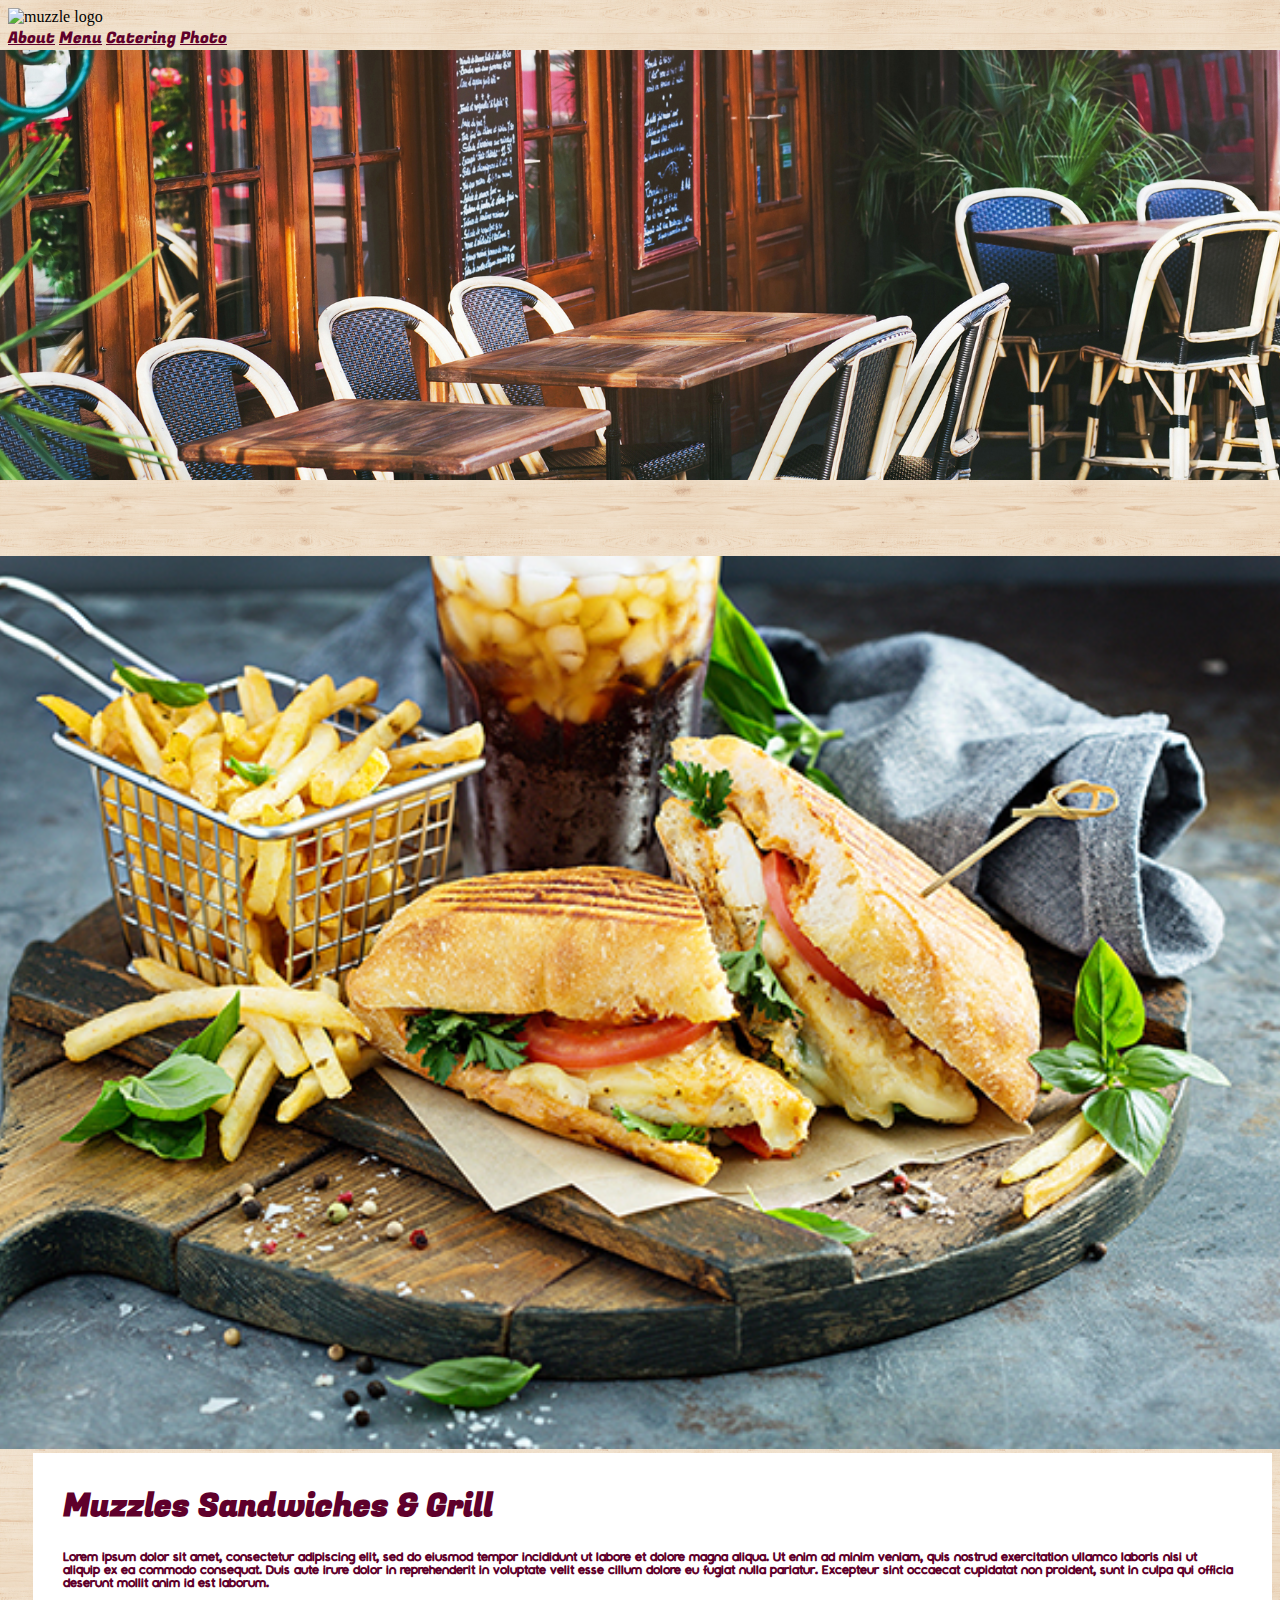
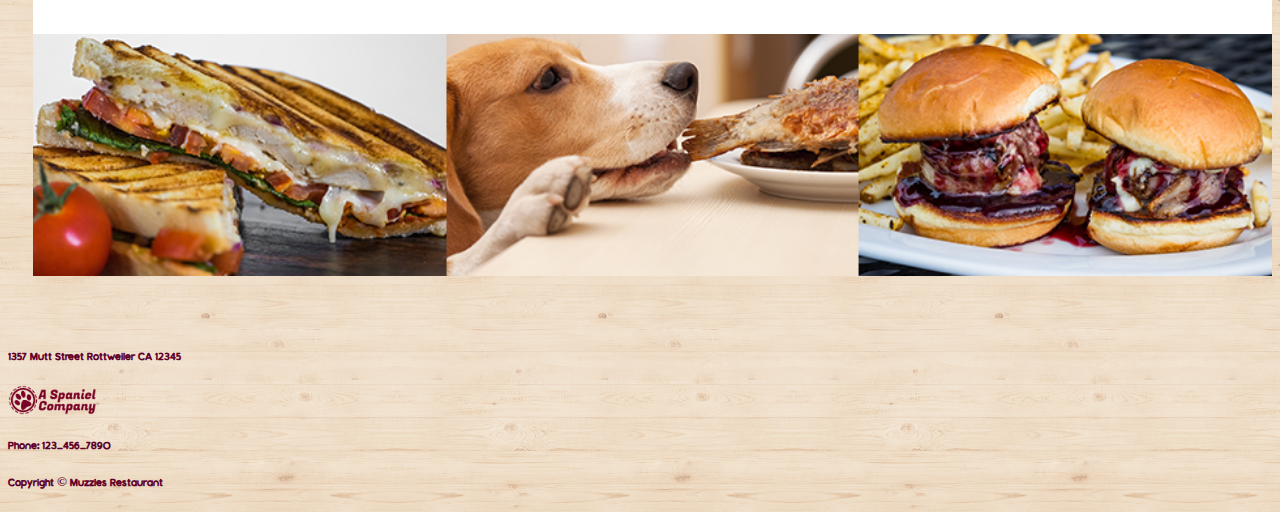
==== Pages/page1.html @ 5ce484b6 "Page 1 Laptop ready" ====
<!DOCTYPE html>
<html lang="en">

<head>
  <meta charset="utf-8">
  <meta name="viewport" content="width=device-width, initial-scale=1">
  <title>Griffin Page 1</title>
  <link href="https://cdn.jsdelivr.net/npm/bootstrap@5.2.3/dist/css/bootstrap.min.css" rel="stylesheet"
    integrity="sha384-rbsA2VBKQhggwzxH7pPCaAqO46MgnOM80zW1RWuH61DGLwZJEdK2Kadq2F9CUG65" crossorigin="anonymous">
  <link rel="stylesheet" href="../CSS/style.css">
</head>

  <body class="Background">
    <div class="div">
      <div class="container">
        <nav class="navbar navbar-expand-lg">
          <div class="container-fluid">
            <div class="navbar-brand col-6" href="#"><img src="../assets/MuzzlesLogo.png" alt="muzzle logo">
            </div>
            <!-- <div class="navbar-toggler" type="button" data-bs-toggle="collapse" data-bs-target="#navbarNav"
              aria-controls="navbarNav" aria-expanded="false" aria-label="Toggle navigation">
              <span class="navbar-toggler-icon"></span>
            </div> -->
            <div class="col-4">
              <div class="d-flex justify-content-between NavbarText" id="navbar-Nav">
                <a class="nav-link active Fugaz" aria-current="page" href="#">About</a>
                <a class="nav-link active Fugaz" aria-current="page" href="#">Menu</a>
                <a class="nav-link active Fugaz" aria-current="page" href="#">Catering</a>
                <a class="nav-link active Fugaz" aria-current="page" href="#">Photo</a>
              </div>
            </div>
          </div>
        </nav>
      </div>
    </div>
    
    <div class="container-fluid d-flex justify-content-start">
      <div class="col">

        <img src="../Assets/homeHero.jpg" class="" alt="..." width="102%" style="margin-left: -16px; ">
      </div>
      </div>
      <br><br><br><br>
      <div class="container-fluid">
        <div class="row">
          <div class="col-1"></div>
          <div class="col-4">
            <img src="../Assets/homeSingle.jpg" class="Fullwidth" height="100%" width="106%" alt="..." style="margin-left: -2%;">
          </div>
          <div class="col-6 AlignEnd" >
            <div class = "Page1InfoBox" style="margin-left: 2%;">
              
              <h1 class="Page1Header Fugaz">Muzzles Sandwiches & Grill</h1>
              <b class="Page1Text MontaukR">Lorem ipsum dolor sit amet, consectetur adipiscing elit, sed do eiusmod tempor incididunt ut labore et dolore magna aliqua. Ut enim ad minim veniam, quis nostrud exercitation ullamco laboris nisi ut aliquip ex ea commodo consequat. Duis aute irure dolor in reprehenderit in voluptate velit esse cillum dolore eu fugiat nulla pariatur. Excepteur sint occaecat cupidatat non proident, sunt in culpa qui officia deserunt mollit anim id est laborum.</b>
              <img src="../Assets/HomeImage.jpg" class="Page1HeroImages AlignEnd" alt="..." height="70%"width="100%">
            </div>
          </div>

        </div>
        </div>
        <br><br><br>
          <div class="row">
            <div class="col-1"></div>
            <div class="col-lg-5 d-flex justify-content-lg-start justify-content-center">
              <h5 class="MontaukR">1357 Mutt Street Rottweiler CA 12345</h5>
            </div>
            <div class="col-lg-5 d-flex justify-content-lg-end justify-content-center">
              <img src="../Assets/CompanyLogo.png" height="30px" alt="" />
            </div>
            <div class="col-1"></div>
          </div>
      
          <div class="row">
            <div class="col-1"></div>
            <div class="col-lg-5 d-flex justify-content-lg-start justify-content-center">
              <h5 class="MontaukR">Phone: 123-456-7890</h5>
            </div>
            <div class="col-lg-5 d-flex justify-content-lg-end justify-content-center">
              <h5 class="MontaukR">Copyright &copy Muzzles Restaurant</h5>
            </div>
            <div class="col-1"></div>
          </div>
    <script src="https://cdn.jsdelivr.net/npm/bootstrap@5.2.3/dist/js/bootstrap.bundle.min.js" integrity="sha384-kenU1KFdBIe4zVF0s0G1M5b4hcpxyD9F7jL+jjXkk+Q2h455rYXK/7HAuoJl+0I4" crossorigin="anonymous"></script>
    <script src="./app.js"></script>
</body>
</html>
---- CSS/style.css ----
@import url(https://fonts.googleapis.com/css?family=FugazOne);

.Background{
    background-image: url("../Assets/bgtexture.jpg");
    background-size: 31%;
}

.PhotoBorder{
    background-color: white;
    padding: 8px 8px;
}

.FullWidth{
    /* background-size:100vw; */
    justify-content: center;
    margin-left: 100px;
}

.Even{
    justify-content: space-evenly;
}

.AlignEnd{
    align-self: flex-end;
}

.Page1InfoBox {
    background-color: #ffffff;
    display: flex;
  flex-flow: column;
  height: 100%;
  
    /* position: absolute;
    left: 725px;
    width: 730px;
    height: 443px; */
}

.Page1HeroImages{

    left: 0px;
    margin-top: 44px;
    align-self:baseline;
    display: flex;
    flex-flow: column;
}

.Page1Header{
    margin-top: 30px;
    margin-left: 30px;
}

.Page1Text{
    margin-left: 30px;
    padding-right: 35px;
}

.Fugaz{

    font-family: 'Fugaz';
    color: #5F002B;
    
}

@font-face {
    font-family: Fugaz;
    src: url(../Fonts/FugazOne-Regular.ttf);
}
.box {
    padding: 0 5px 0 5px;
}

.MontaukR{
    font-family: Montauk;
    color:#5F002B
}

@font-face {
    font-family: Montauk;
    src: url(../Fonts/Montauk-Regular.otf);
}
/* This is for the Second Page: About Us Section */

.AboutMainColor{

    background-color: #FFFF;
    text-align: left;
    font-size: 17px;
    
    
    
}
.AboutMainHeader{
    font-size: 50px;
}

.AboutMainPhoto{
    height: 674.5px;
    width: 674.5px;

}

.padding1{

    padding-left: 140px;
    padding-right: 140px;
    
}

.padding2{
    padding-top: 30px;
    padding-left: 15.5px;
    padding-right: 64px;
    padding-bottom: 144px;
    

}

/* This for the Second Page: THE TEAM Section*/

.centerText1{
    text-align: center;

}

.OurTeamColor{

    background-color: #FFFF;
}

.centerCard{

    align-items: center;
}
.OurTeamPhoto{
   padding-left: 16px;
   padding-right: 16px;

}

.padding3{

    padding-left: 124px;
    padding-right: 124px;
    
}
.column {
    float: left;
    width: 33.33%;
    
  }
  .bgImg{
    background-image: url(../Assets/bgtexture.jpg);
    background-repeat: repeat;
    background-size: 31%;
  }
 
  .MontaukFont{
        font-family: Montauk-Regular;
        color: #5F002B;
        font-size: 14.5px;
    
}
@font-face {
    font-family: Montauk-Regular;
    src: url(../Fonts/Montauk-Regular.otf);
}

.padding4{

padding-top: 16px;
padding-left: 6px;
padding-right: 6px;
border-radius: 0%;

}

.ContainerBox{

    height: 675px;
    width: 950px;



}
.PaddingBottom{

    padding-bottom: 62px;
}

.PaddingRL{

padding-left: 140px;
padding-right: 140px;


}

.AlignTest{
    text-align: left;
    
}

  
  






/* chris css below */
body {
    background-position: left top;
    background-image: url("../Assets/bgtexture.jpg");
    background-repeat: repeat;
    max-width: 1920px;
}
footer
{
height: 300px;
width: 100%;
}
.footer-left
{
text-align: left;
float: left;

}
.footer-right
{
text-align: right;
float: right;
}
.montaukFont
{
    font-family: Montauk;
    font-size: 20px;
    color:#5F002B;
}
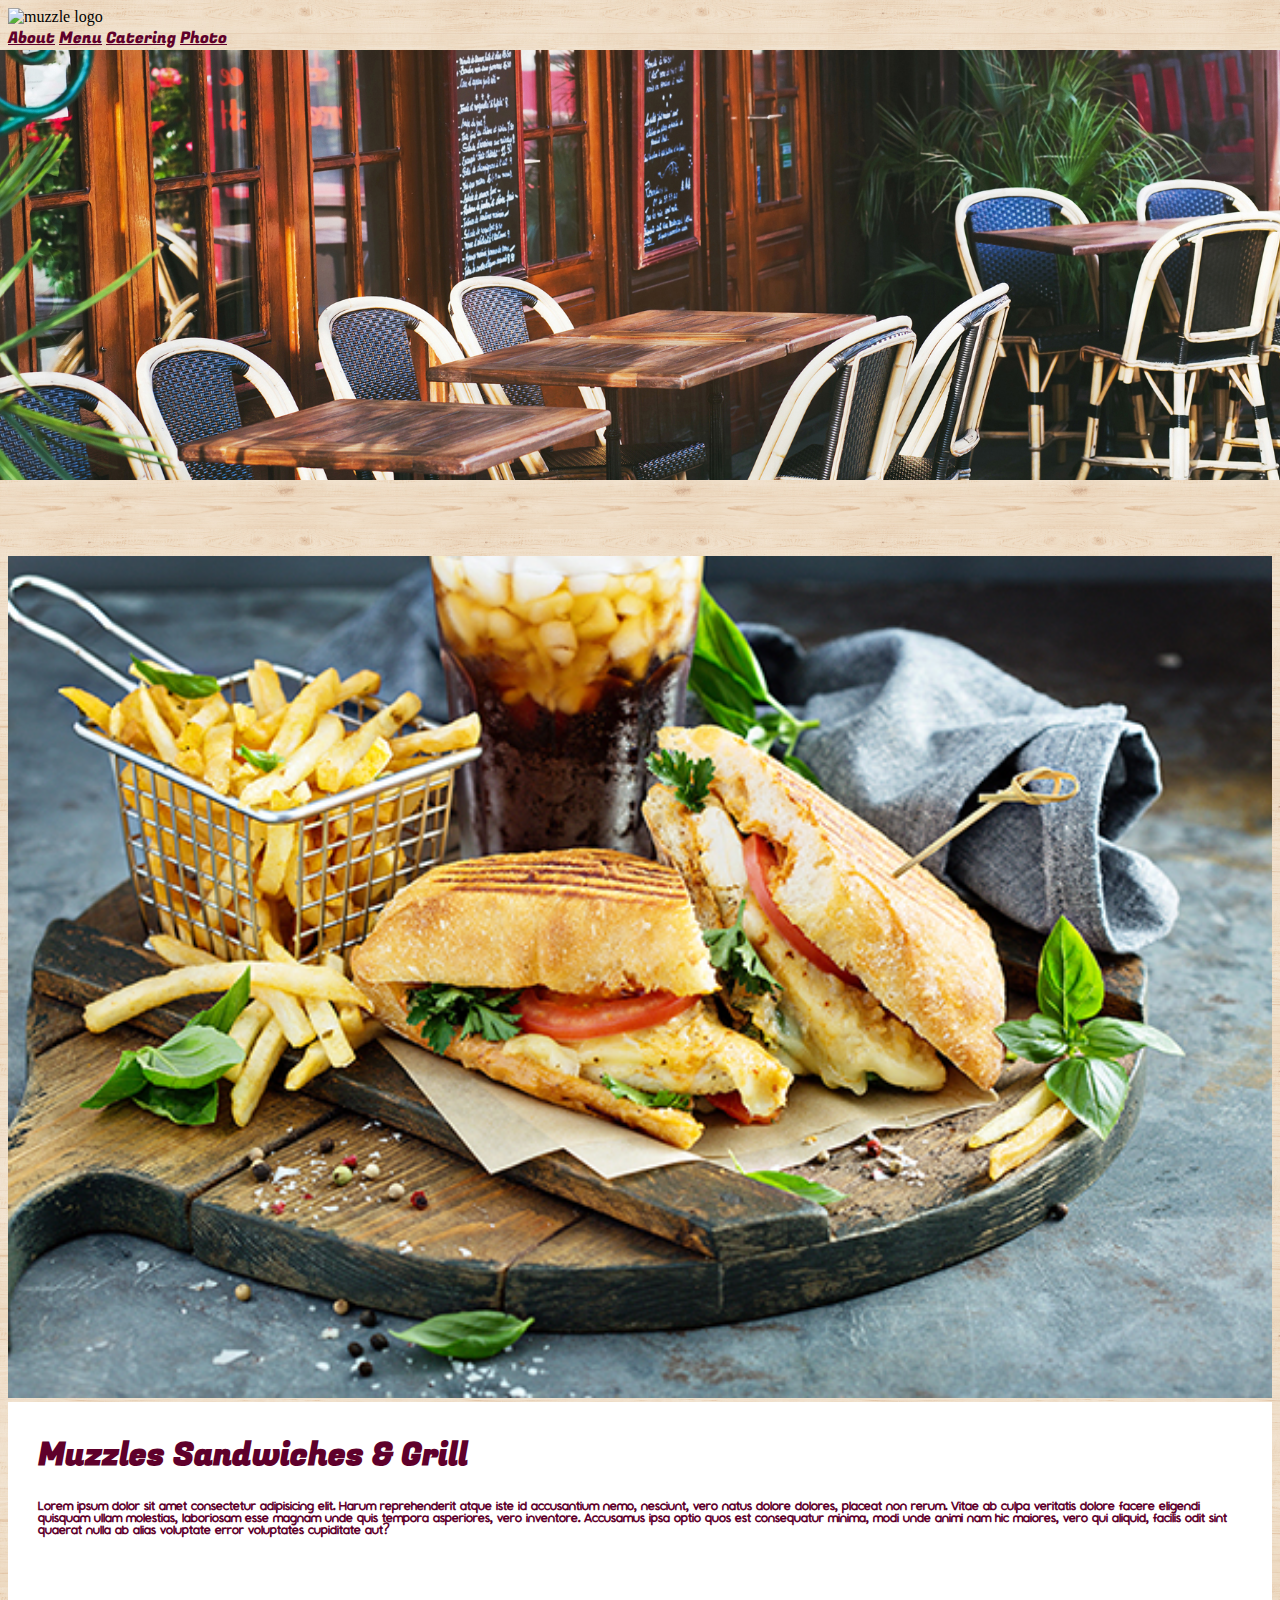
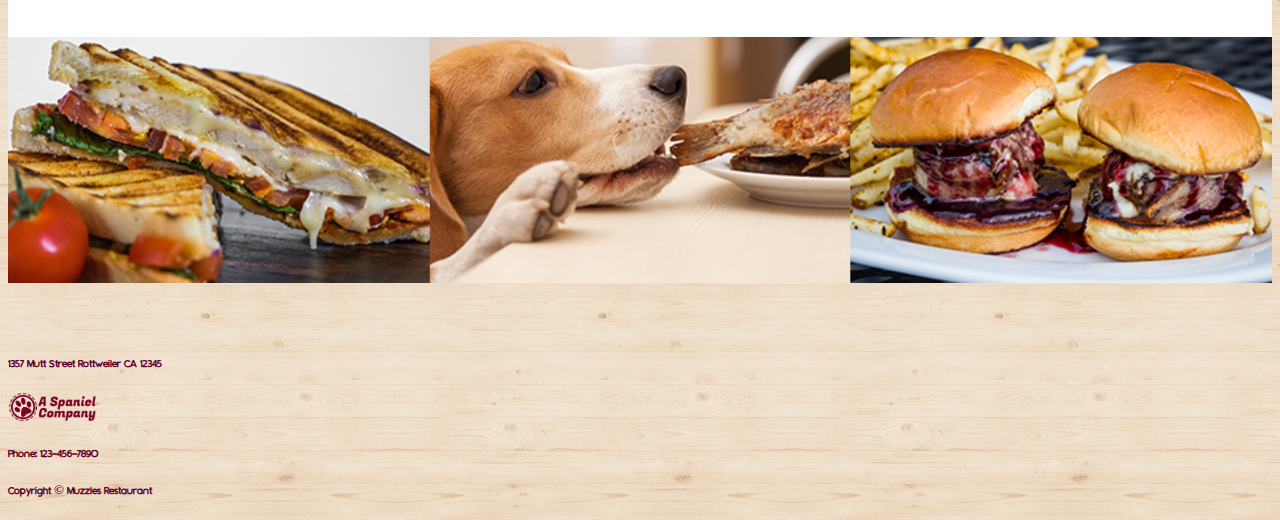
==== commit 12c813fd: "Merge branch 'ChrisStuff' of https://github.com/HarrisonTBusby/BusbyHPuppyRestaurant into HarrisonTe" ====
--- a/Pages/page1.html
+++ b/Pages/page1.html
@@ -45,14 +45,14 @@
         <div class="row">
           <div class="col-1"></div>
           <div class="col-4">
-            <img src="../Assets/homeSingle.jpg" class="Fullwidth" height="100%" width="106%" alt="..." style="margin-left: -2%;">
+            <img src="../Assets/homeSingle.jpg" class="Fullwidth" height="100%" width="100%" alt="...">
           </div>
-          <div class="col-6 AlignEnd" >
-            <div class = "Page1InfoBox" style="margin-left: 2%;">
+          <div class="col-6" >
+            <div class = "Page1InfoBox">
               
               <h1 class="Page1Header Fugaz">Muzzles Sandwiches & Grill</h1>
-              <b class="Page1Text MontaukR">Lorem ipsum dolor sit amet, consectetur adipiscing elit, sed do eiusmod tempor incididunt ut labore et dolore magna aliqua. Ut enim ad minim veniam, quis nostrud exercitation ullamco laboris nisi ut aliquip ex ea commodo consequat. Duis aute irure dolor in reprehenderit in voluptate velit esse cillum dolore eu fugiat nulla pariatur. Excepteur sint occaecat cupidatat non proident, sunt in culpa qui officia deserunt mollit anim id est laborum.</b>
-              <img src="../Assets/HomeImage.jpg" class="Page1HeroImages AlignEnd" alt="..." height="70%"width="100%">
+              <b class="Page1Text MontaukR">Lorem ipsum dolor sit amet consectetur adipisicing elit. Harum reprehenderit atque iste id accusantium nemo, nesciunt, vero natus dolore dolores, placeat non rerum. Vitae ab culpa veritatis dolore facere eligendi quisquam ullam molestias, laboriosam esse magnam unde quis tempora asperiores, vero inventore. Accusamus ipsa optio quos est consequatur minima, modi unde animi nam hic maiores, vero qui aliquid, facilis odit sint quaerat nulla ab alias voluptate error voluptates cupiditate aut?</b>
+              <img src="../Assets/HomeImage.jpg" class="Page1HeroImages" alt="..." width="100%">
             </div>
           </div>
 
--- a/CSS/style.css
+++ b/CSS/style.css
@@ -3,11 +3,6 @@
 .Background{
     background-image: url("../Assets/bgtexture.jpg");
     background-size: 31%;
-}
-
-.PhotoBorder{
-    background-color: white;
-    padding: 8px 8px;
 }
 
 .FullWidth{
@@ -20,16 +15,11 @@
     justify-content: space-evenly;
 }
 
-.AlignEnd{
-    align-self: flex-end;
-}
-
 .Page1InfoBox {
     background-color: #ffffff;
     display: flex;
   flex-flow: column;
-  height: 100%;
-  
+  height: 80%;
     /* position: absolute;
     left: 725px;
     width: 730px;
@@ -39,7 +29,7 @@
 .Page1HeroImages{
 
     left: 0px;
-    margin-top: 44px;
+    margin-top: 100px;
     align-self:baseline;
     display: flex;
     flex-flow: column;
@@ -77,7 +67,7 @@
 
 @font-face {
     font-family: Montauk;
-    src: url(../Fonts/Montauk-Regular.otf);
+    src: url(../Fonts/Montauk-Light.otf);
 }
 /* This is for the Second Page: About Us Section */
 
@@ -161,6 +151,11 @@
         font-size: 14.5px;
     
 }
+.MontaukFont2{
+    font-family: Montauk-Regular;
+    color: #5F002B;
+    font-size: 25px;
+}
 @font-face {
     font-family: Montauk-Regular;
     src: url(../Fonts/Montauk-Regular.otf);
@@ -185,7 +180,10 @@
 }
 .PaddingBottom{
 
-    padding-bottom: 62px;
+    padding-bottom: 40px;
+}
+.PaddingBottom2{
+    padding-bottom: 92px;
 }
 
 .PaddingRL{
@@ -200,7 +198,107 @@
     text-align: left;
     
 }
-
+.MenuText{
+
+    font-family: Montauk-Regular;
+    color: #5F002B;
+    font-size: 16px;
+    margin-right: 2.5rem;
+    margin-left: 2.5rem;
+    margin-top: 2.5rem;
+}
+.MenuHeader{
+
+    font-family: Fugaz;
+    color: #5F002B;
+    font-size: 30px;
+    margin-right: 2.5rem;
+    margin-left: 2.5rem;
+    margin-top: 2.5rem;
+}
+.card-image{
+    height: 250px; 
+    width:812px ; 
+ }
+ .OurMenuPadding{
+    padding-left: 140px;
+    padding-right: 140px;
+ }
+
+  .PaddingRL2{
+
+    padding-left: 120px;
+    padding-right: 120px;
+  }
+  .textAlignRight{
+
+    text-align: right;
+  }
+  .textAlignLeft{
+    text-align: left;
+  }
+  .OurTeamColor2{
+    /* width: auto; */
+    background-color: #FFFF;
+    
+  }
+
+  .menu-item-title-style{
+    font-family: Montauk-Regular;
+    font-size: 2.188rem;
+    color: #5F002B;
+    display: flex;
+    justify-content:space-between;
+    margin-right: 2.5rem;
+    margin-left: 2.5rem;
+    margin-top: 2.5rem;
+
+  }
+  .PictureScaling{
+
+    width: 100%;
+    display: flex;
+    
+  }
+  .menu-item-title-style2{
+    font-family: Montauk-Regular;
+    font-size: 1rem;
+    color: #5F002B;
+    display: flex;
+    justify-content:space-between;
+    margin-right: 2.5rem;
+    margin-left: 2.5rem;
+    margin-top: 2.5rem;
+  }
+  .BigPadding{
+    padding-top: 20px;
+  }
+  
+  .paddingMenu1{
+    padding-left: 10px;
+  }
+  .paddingMenu2{
+    padding-right: 10px;
+  }
+
+  .HTC{
+    background-color: #FFFF;
+    display: flex;
+    justify-content: center;
+    padding: 10px;
+  }
+  .asd{
+    width: auto;
+  }
+  .Stretch{
+    display: flex;
+    align-items: stretch;
+    justify-content: center;
+  }
+  .Corners{
+    border-radius: 0%;
+  }
+  
   
   
 
@@ -237,4 +335,21 @@
     font-family: Montauk;
     font-size: 20px;
     color:#5F002B;
-}+}
+
+/* page 5 chris */
+
+.PhotoBorder{
+    background-color: white;
+    padding: 8px 8px;
+}
+
+.montaukFont{
+    font-family: "Montauk-Regular";
+    font-size: 10px;
+    color: #5F002B;
+}
+.fugazFont {
+    font-family: "FugazO";
+    color: #5F002B !important;
+}
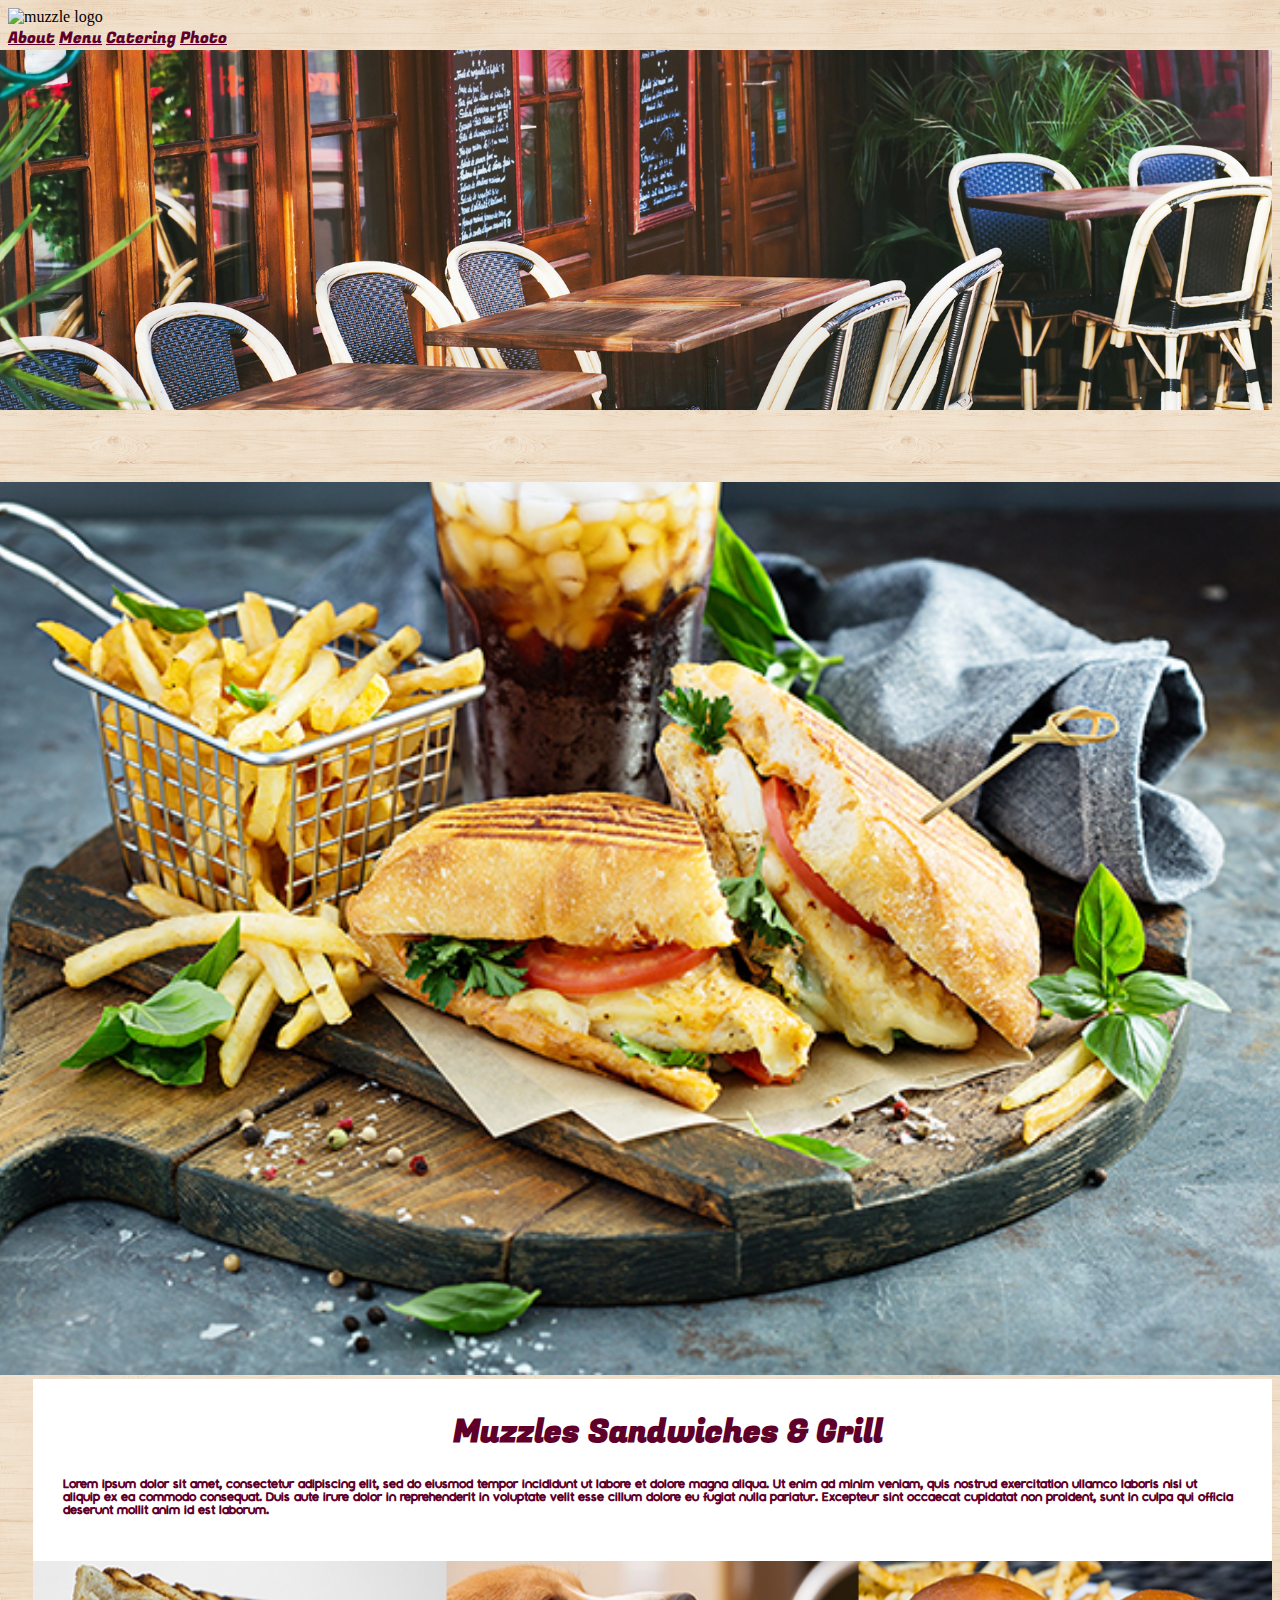
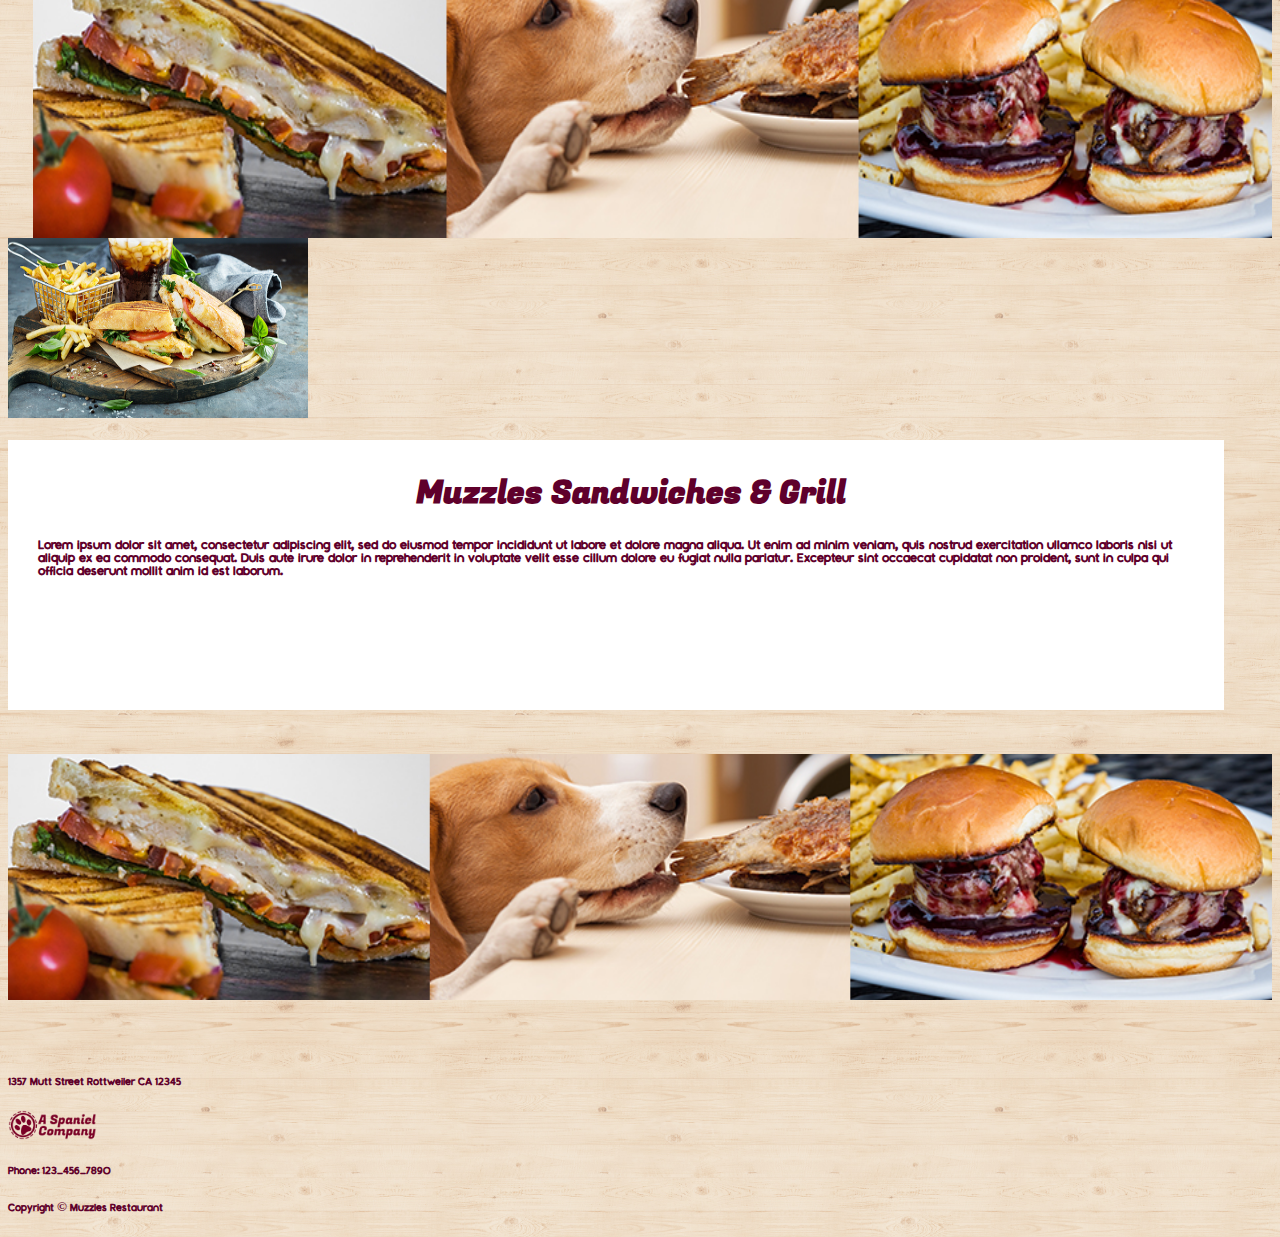
==== commit e60e378e: "Responsiveness" ====
--- a/Pages/page1.html
+++ b/Pages/page1.html
@@ -35,28 +35,45 @@
     </div>
     
     <div class="container-fluid d-flex justify-content-start">
-      <div class="col">
+      <div class="col-12 Page1HeroImage">
 
-        <img src="../Assets/homeHero.jpg" class="" alt="..." width="102%" style="margin-left: -16px; ">
+        <!-- <img src="../Assets/homeHero.jpg" class="img-fluid" alt="..." width="100vw" height="100vh" style="margin-left: -16px; "> -->
       </div>
       </div>
-      <br><br><br><br>
-      <div class="container-fluid">
-        <div class="row">
-          <div class="col-1"></div>
-          <div class="col-4">
-            <img src="../Assets/homeSingle.jpg" class="Fullwidth" height="100%" width="100%" alt="...">
-          </div>
-          <div class="col-6" >
-            <div class = "Page1InfoBox">
-              
-              <h1 class="Page1Header Fugaz">Muzzles Sandwiches & Grill</h1>
-              <b class="Page1Text MontaukR">Lorem ipsum dolor sit amet consectetur adipisicing elit. Harum reprehenderit atque iste id accusantium nemo, nesciunt, vero natus dolore dolores, placeat non rerum. Vitae ab culpa veritatis dolore facere eligendi quisquam ullam molestias, laboriosam esse magnam unde quis tempora asperiores, vero inventore. Accusamus ipsa optio quos est consequatur minima, modi unde animi nam hic maiores, vero qui aliquid, facilis odit sint quaerat nulla ab alias voluptate error voluptates cupiditate aut?</b>
-              <img src="../Assets/HomeImage.jpg" class="Page1HeroImages" alt="..." width="100%">
+      <br>
+      <div class="d-none d-lg-block">
+        <br><br><br>
+        <div class="container-fluid">
+          <div class="row">
+            <div class="col-1"></div>
+            <div class="col-4">
+              <img src="../Assets/homeSingle.jpg" class="Fullwidth" height="100%" width="106%" alt="..." style="margin-left: -2%;">
+            </div>
+            <div class="col-6 AlignEnd" >
+              <div class = "Page1InfoBox" style="margin-left: 2%;">
+                
+                <h1 class="Page1Header Fugaz">Muzzles Sandwiches & Grill</h1>
+                <b class="Page1Text MontaukR">Lorem ipsum dolor sit amet, consectetur adipiscing elit, sed do eiusmod tempor incididunt ut labore et dolore magna aliqua. Ut enim ad minim veniam, quis nostrud exercitation ullamco laboris nisi ut aliquip ex ea commodo consequat. Duis aute irure dolor in reprehenderit in voluptate velit esse cillum dolore eu fugiat nulla pariatur. Excepteur sint occaecat cupidatat non proident, sunt in culpa qui officia deserunt mollit anim id est laborum.</b>
+                <img src="../Assets/HomeImage.jpg" class="Page1HeroImages AlignEnd" alt="..." height="70%"width="100%">
+              </div>
             </div>
           </div>
+            
+        </div>
+        </div>
+        <div class="d-lg-none">
+          <div class="container d-flex justify-content-center">
 
-        </div>
+            <img src="../Assets/homeSingle.jpg" class="" height="180vh" width="300vw" alt="..." style="">
+          </div>
+          <div class="container">
+            <br>
+            <div class = "Page1InfoBoxSmall overflow-auto d-flex justify-content-start">
+              <h1 class="Page1Header Fugaz">Muzzles Sandwiches & Grill</h1>
+              <b class="Page1Text MontaukR">Lorem ipsum dolor sit amet, consectetur adipiscing elit, sed do eiusmod tempor incididunt ut labore et dolore magna aliqua. Ut enim ad minim veniam, quis nostrud exercitation ullamco laboris nisi ut aliquip ex ea commodo consequat. Duis aute irure dolor in reprehenderit in voluptate velit esse cillum dolore eu fugiat nulla pariatur. Excepteur sint occaecat cupidatat non proident, sunt in culpa qui officia deserunt mollit anim id est laborum.</b>
+            </div>
+          </div>
+            <img src="../Assets/HomeImage.jpg" class="Page1HeroImages AlignEnd" alt="..." height="70%"width="100%">
         </div>
         <br><br><br>
           <div class="row">
--- a/CSS/style.css
+++ b/CSS/style.css
@@ -5,6 +5,73 @@
     background-size: 31%;
 }
 
+.Page4Hero{
+    background-image: url("/Assets/cateringHero.jpg") ;
+    background-size: cover;
+    background-position: center;
+    justify-content: center;
+    height: 60vh;
+    width: 86vw;
+}
+
+@media screen and (max-width: 1200px) {
+.Page4Hero{
+    background-image: url("/Assets/cateringHero.jpg") ;
+    background-size: cover;
+    background-position: center;
+    justify-content: center;
+    height: 40vh;
+    width: 105vw;
+}
+}
+
+.Page4Maine{
+    background-image: url("/Assets/cateringMaine.jpg") ;
+    background-size: cover;
+    background-position: center;
+    margin-left: 5.5vw;
+    height: 51vh;
+    width: 35vw;
+}
+
+h6{
+    font-size:medium;
+}
+.Page4InfoBox{
+    background-color: white;
+    justify-content: center;
+    align-items: center;
+    margin-left: 36vw;
+    height: 51vh;
+    width: 50vw;
+}
+
+.Page4TripleImage{
+    margin-left: -1vw;
+    margin-right: -.5vw;
+    height: 40vh;
+    width: 28vw;
+}
+
+.Page4TripleImageSmall{
+    height: 40vh;
+    width: 80vw;
+}
+
+.MarginText{
+    margin-left: 2vw;
+    margin-right: 2vw;
+}
+.WhiteBackground{
+    width: 86vw;
+    background-color: white;
+}
+
+.PhotoBorder{
+    background-color: white;
+    padding: 8px 8px;
+}
+
 .FullWidth{
     /* background-size:100vw; */
     justify-content: center;
@@ -13,28 +80,72 @@
 
 .Even{
     justify-content: space-evenly;
+}
+
+.FlexCenter{
+    display: flex;
+    align-items: center;
+    justify-content: center;
+}
+
+HeroHeight{
+    height: 5.5r;
+}
+.AlignCenter{
+    align-items: flex-start;
+}
+
+
+.Page1HeroImage{
+        background-image: url("/Assets/homeHero.jpg") ;
+        background-size: cover;
+        background-position: center;
+        justify-content: center;
+        height: 40vh;
+        width: 100vw;
+        margin-left: -16px;
 }
 
 .Page1InfoBox {
     background-color: #ffffff;
     display: flex;
-  flex-flow: column;
-  height: 80%;
+    flex-flow: column;
+    background-color: white;
+    justify-content: center;
+    align-items: center;
+    margin-left: 36vw;
+    height: 51vh;
+
     /* position: absolute;
     left: 725px;
     width: 730px;
     height: 443px; */
 }
 
+.Page1InfoBoxSmall {
+    background-color: #ffffff;
+    display: flex;
+    flex-flow: column;
+    background-color: white;
+    justify-content: start;
+    align-items: center;
+    height: 30vh;
+    width: 95vw;
+}
+
 .Page1HeroImages{
 
     left: 0px;
-    margin-top: 100px;
+    margin-top: 44px;
     align-self:baseline;
     display: flex;
     flex-flow: column;
 }
 
+.PaddingLeft{
+    padding-left: 5.5vw;
+}
+
 .Page1Header{
     margin-top: 30px;
     margin-left: 30px;
@@ -67,7 +178,7 @@
 
 @font-face {
     font-family: Montauk;
-    src: url(../Fonts/Montauk-Light.otf);
+    src: url(../Fonts/Montauk-Regular.otf);
 }
 /* This is for the Second Page: About Us Section */
 
@@ -151,11 +262,6 @@
         font-size: 14.5px;
     
 }
-.MontaukFont2{
-    font-family: Montauk-Regular;
-    color: #5F002B;
-    font-size: 25px;
-}
 @font-face {
     font-family: Montauk-Regular;
     src: url(../Fonts/Montauk-Regular.otf);
@@ -180,10 +286,7 @@
 }
 .PaddingBottom{
 
-    padding-bottom: 40px;
-}
-.PaddingBottom2{
-    padding-bottom: 92px;
+    padding-bottom: 62px;
 }
 
 .PaddingRL{
@@ -198,107 +301,7 @@
     text-align: left;
     
 }
-.MenuText{
-
-    font-family: Montauk-Regular;
-    color: #5F002B;
-    font-size: 16px;
-    margin-right: 2.5rem;
-    margin-left: 2.5rem;
-    margin-top: 2.5rem;
-}
-.MenuHeader{
-
-    font-family: Fugaz;
-    color: #5F002B;
-    font-size: 30px;
-    margin-right: 2.5rem;
-    margin-left: 2.5rem;
-    margin-top: 2.5rem;
-}
-.card-image{
-    height: 250px; 
-    width:812px ; 
- }
- .OurMenuPadding{
-    padding-left: 140px;
-    padding-right: 140px;
- }
-
-  .PaddingRL2{
-
-    padding-left: 120px;
-    padding-right: 120px;
-  }
-  .textAlignRight{
-
-    text-align: right;
-  }
-  .textAlignLeft{
-    text-align: left;
-  }
-  .OurTeamColor2{
-    /* width: auto; */
-    background-color: #FFFF;
-    
-  }
-
-  .menu-item-title-style{
-    font-family: Montauk-Regular;
-    font-size: 2.188rem;
-    color: #5F002B;
-    display: flex;
-    justify-content:space-between;
-    margin-right: 2.5rem;
-    margin-left: 2.5rem;
-    margin-top: 2.5rem;
-
-  }
-  .PictureScaling{
-
-    width: 100%;
-    display: flex;
-    
-  }
-  .menu-item-title-style2{
-    font-family: Montauk-Regular;
-    font-size: 1rem;
-    color: #5F002B;
-    display: flex;
-    justify-content:space-between;
-    margin-right: 2.5rem;
-    margin-left: 2.5rem;
-    margin-top: 2.5rem;
-  }
-  .BigPadding{
-    padding-top: 20px;
-  }
-  
-  .paddingMenu1{
-    padding-left: 10px;
-  }
-  .paddingMenu2{
-    padding-right: 10px;
-  }
-
-  .HTC{
-    background-color: #FFFF;
-    display: flex;
-    justify-content: center;
-    padding: 10px;
-  }
-  .asd{
-    width: auto;
-  }
-  .Stretch{
-    display: flex;
-    align-items: stretch;
-    justify-content: center;
-  }
-  .Corners{
-    border-radius: 0%;
-  }
-  
+
   
   
 
@@ -335,21 +338,4 @@
     font-family: Montauk;
     font-size: 20px;
     color:#5F002B;
-}
-
-/* page 5 chris */
-
-.PhotoBorder{
-    background-color: white;
-    padding: 8px 8px;
-}
-
-.montaukFont{
-    font-family: "Montauk-Regular";
-    font-size: 10px;
-    color: #5F002B;
-}
-.fugazFont {
-    font-family: "FugazO";
-    color: #5F002B !important;
-}
+}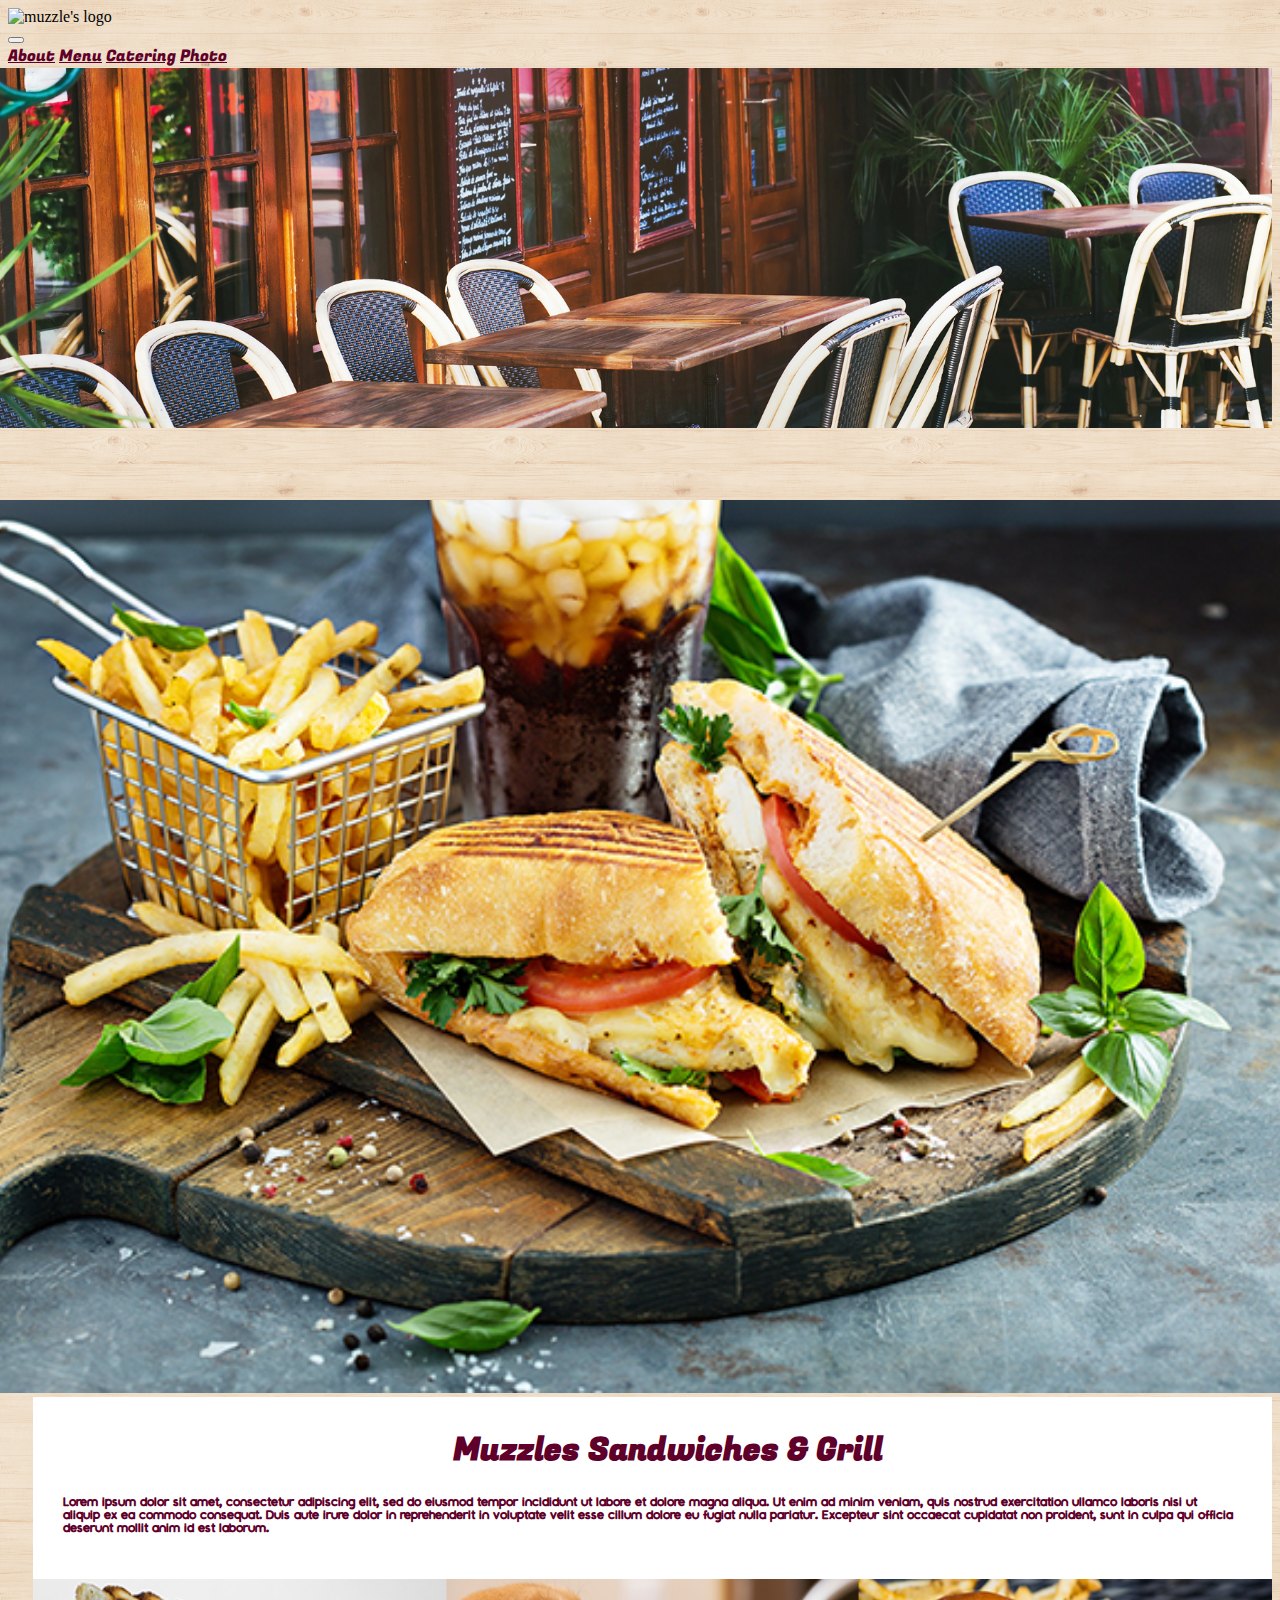
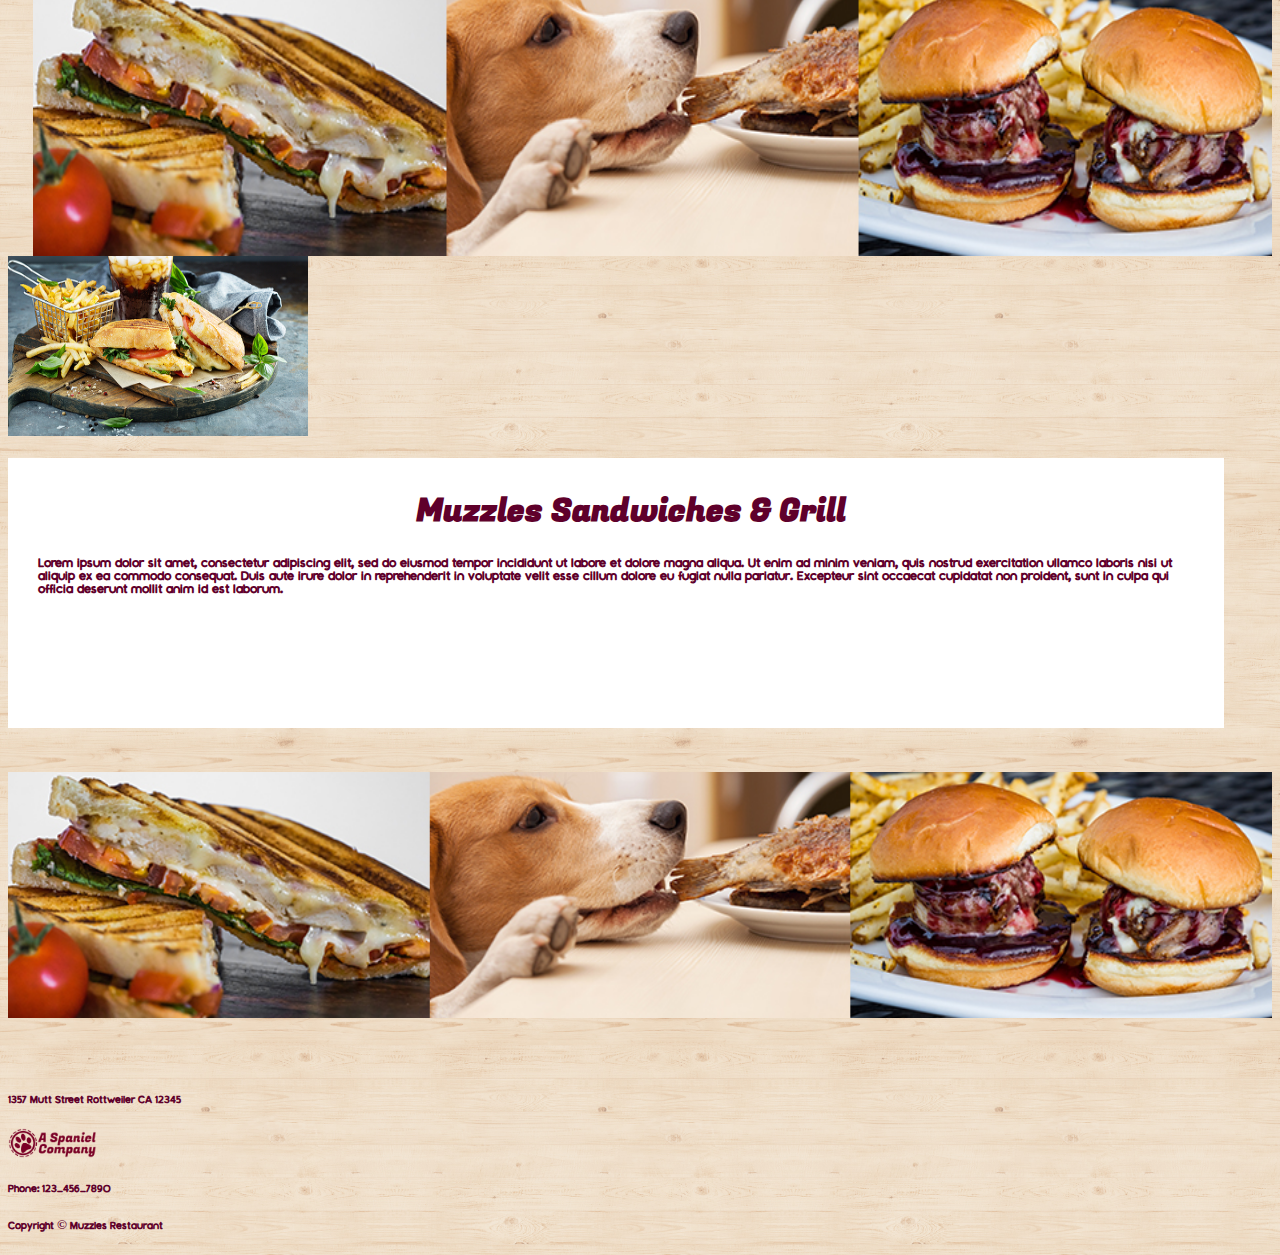
==== commit 4aafad7c: "Navbar testing" ====
--- a/Pages/page1.html
+++ b/Pages/page1.html
@@ -4,100 +4,115 @@
 <head>
   <meta charset="utf-8">
   <meta name="viewport" content="width=device-width, initial-scale=1">
-  <title>Griffin Page 1</title>
+  <title>Muzzles Main Page</title>
   <link href="https://cdn.jsdelivr.net/npm/bootstrap@5.2.3/dist/css/bootstrap.min.css" rel="stylesheet"
     integrity="sha384-rbsA2VBKQhggwzxH7pPCaAqO46MgnOM80zW1RWuH61DGLwZJEdK2Kadq2F9CUG65" crossorigin="anonymous">
   <link rel="stylesheet" href="../CSS/style.css">
 </head>
 
-  <body class="Background">
-    <div class="div">
-      <div class="container">
-        <nav class="navbar navbar-expand-lg">
-          <div class="container-fluid">
-            <div class="navbar-brand col-6" href="#"><img src="../assets/MuzzlesLogo.png" alt="muzzle logo">
-            </div>
-            <!-- <div class="navbar-toggler" type="button" data-bs-toggle="collapse" data-bs-target="#navbarNav"
-              aria-controls="navbarNav" aria-expanded="false" aria-label="Toggle navigation">
-              <span class="navbar-toggler-icon"></span>
-            </div> -->
-            <div class="col-4">
-              <div class="d-flex justify-content-between NavbarText" id="navbar-Nav">
-                <a class="nav-link active Fugaz" aria-current="page" href="#">About</a>
-                <a class="nav-link active Fugaz" aria-current="page" href="#">Menu</a>
-                <a class="nav-link active Fugaz" aria-current="page" href="#">Catering</a>
-                <a class="nav-link active Fugaz" aria-current="page" href="#">Photo</a>
-              </div>
+<body class="Background">
+  <div class="div">
+    <div class="container">
+      <nav class="navbar navbar-expand-lg">
+        <div class="container-fluid">
+          <div class="navbar-brand col-6" href="#"><img src="../assets/MuzzlesLogo.png" alt="muzzle's logo">
+          </div>
+          <button class="navbar-toggler" type="button" data-bs-toggle="collapse" data-bs-target="#navbarNav"
+            aria-controls="navbarNav" aria-expanded="false" aria-label="Toggle navigation">
+            <span class="navbar-toggler-icon"></span>
+        </button>
+          <div class="col-4">
+            <div class="d-flex justify-content-between NavbarText" id="navbar-Nav">
+              <a class="nav-link active Fugaz" aria-current="page" href="#">About</a>
+              <a class="nav-link active Fugaz" aria-current="page" href="#">Menu</a>
+              <a class="nav-link active Fugaz" aria-current="page" href="#">Catering</a>
+              <a class="nav-link active Fugaz" aria-current="page" href="#">Photo</a>
             </div>
           </div>
-        </nav>
+        </div>
+      </nav>
+    </div>
+  </div>
+
+  <div class="container-fluid d-flex justify-content-start">
+    <div class="col-12 Page1HeroImage">
+
+
+    </div>
+  </div>
+  <br>
+  <div class="d-none d-lg-block">
+    <br><br><br>
+    <div class="container-fluid">
+      <div class="row">
+        <div class="col-1"></div>
+        <div class="col-4">
+          <img src="../Assets/homeSingle.jpg" class="Fullwidth" height="100%" width="106%"
+            alt="Sandwich, fries, and a drink" style="margin-left: -2%;">
+        </div>
+        <div class="col-6 AlignEnd">
+          <div class="Page1InfoBox" style="margin-left: 2%;">
+
+            <h1 class="Page1Header Fugaz">Muzzles Sandwiches & Grill</h1>
+            <b class="Page1Text MontaukR">Lorem ipsum dolor sit amet, consectetur adipiscing elit, sed do eiusmod tempor
+              incididunt ut labore et dolore magna aliqua. Ut enim ad minim veniam, quis nostrud exercitation ullamco
+              laboris nisi ut aliquip ex ea commodo consequat. Duis aute irure dolor in reprehenderit in voluptate velit
+              esse cillum dolore eu fugiat nulla pariatur. Excepteur sint occaecat cupidatat non proident, sunt in culpa
+              qui officia deserunt mollit anim id est laborum.</b>
+            <img src="../Assets/HomeImage.jpg" class="Page1HeroImages AlignEnd"
+              alt="A grilled cheese, dog eating from a plate, and two sliders" height="70%" width="100%">
+          </div>
+        </div>
+      </div>
+
+    </div>
+  </div>
+  <div class="d-lg-none">
+    <div class="container d-flex justify-content-center">
+
+      <img src="../Assets/homeSingle.jpg" class="" height="180vh" width="300vw" alt="Sandwich, fries, and a drink"
+        style="">
+    </div>
+    <div class="container">
+      <br>
+      <div class="Page1InfoBoxSmall overflow-auto d-flex justify-content-start">
+        <h1 class="Page1Header Fugaz">Muzzles Sandwiches & Grill</h1>
+        <b class="Page1Text MontaukR">Lorem ipsum dolor sit amet, consectetur adipiscing elit, sed do eiusmod tempor
+          incididunt ut labore et dolore magna aliqua. Ut enim ad minim veniam, quis nostrud exercitation ullamco
+          laboris nisi ut aliquip ex ea commodo consequat. Duis aute irure dolor in reprehenderit in voluptate velit
+          esse cillum dolore eu fugiat nulla pariatur. Excepteur sint occaecat cupidatat non proident, sunt in culpa qui
+          officia deserunt mollit anim id est laborum.</b>
       </div>
     </div>
-    
-    <div class="container-fluid d-flex justify-content-start">
-      <div class="col-12 Page1HeroImage">
+    <img src="../Assets/HomeImage.jpg" class="Page1HeroImages AlignEnd"
+      alt="A grilled cheese, dog eating from a plate, and two sliders" height="70%" width="100%">
+  </div>
+  <br><br><br>
+  <div class="row">
+    <div class="col-1"></div>
+    <div class="col-lg-5 d-flex justify-content-lg-start justify-content-center">
+      <h5 class="MontaukR">1357 Mutt Street Rottweiler CA 12345</h5>
+    </div>
+    <div class="col-lg-5 d-flex justify-content-lg-end justify-content-center">
+      <img src="../Assets/CompanyLogo.png" height="30px" alt="" />
+    </div>
+    <div class="col-1"></div>
+  </div>
 
-        <!-- <img src="../Assets/homeHero.jpg" class="img-fluid" alt="..." width="100vw" height="100vh" style="margin-left: -16px; "> -->
-      </div>
-      </div>
-      <br>
-      <div class="d-none d-lg-block">
-        <br><br><br>
-        <div class="container-fluid">
-          <div class="row">
-            <div class="col-1"></div>
-            <div class="col-4">
-              <img src="../Assets/homeSingle.jpg" class="Fullwidth" height="100%" width="106%" alt="..." style="margin-left: -2%;">
-            </div>
-            <div class="col-6 AlignEnd" >
-              <div class = "Page1InfoBox" style="margin-left: 2%;">
-                
-                <h1 class="Page1Header Fugaz">Muzzles Sandwiches & Grill</h1>
-                <b class="Page1Text MontaukR">Lorem ipsum dolor sit amet, consectetur adipiscing elit, sed do eiusmod tempor incididunt ut labore et dolore magna aliqua. Ut enim ad minim veniam, quis nostrud exercitation ullamco laboris nisi ut aliquip ex ea commodo consequat. Duis aute irure dolor in reprehenderit in voluptate velit esse cillum dolore eu fugiat nulla pariatur. Excepteur sint occaecat cupidatat non proident, sunt in culpa qui officia deserunt mollit anim id est laborum.</b>
-                <img src="../Assets/HomeImage.jpg" class="Page1HeroImages AlignEnd" alt="..." height="70%"width="100%">
-              </div>
-            </div>
-          </div>
-            
-        </div>
-        </div>
-        <div class="d-lg-none">
-          <div class="container d-flex justify-content-center">
+  <div class="row">
+    <div class="col-1"></div>
+    <div class="col-lg-5 d-flex justify-content-lg-start justify-content-center">
+      <h5 class="MontaukR">Phone: 123-456-7890</h5>
+    </div>
+    <div class="col-lg-5 d-flex justify-content-lg-end justify-content-center">
+      <h5 class="MontaukR">Copyright &copy Muzzles Restaurant</h5>
+    </div>
+    <div class="col-1"></div>
+  </div>
+  <script src="https://cdn.jsdelivr.net/npm/bootstrap@5.2.3/dist/js/bootstrap.bundle.min.js"
+    integrity="sha384-kenU1KFdBIe4zVF0s0G1M5b4hcpxyD9F7jL+jjXkk+Q2h455rYXK/7HAuoJl+0I4"
+    crossorigin="anonymous"></script>
+  <script src="./app.js"></script>
+</body>
 
-            <img src="../Assets/homeSingle.jpg" class="" height="180vh" width="300vw" alt="..." style="">
-          </div>
-          <div class="container">
-            <br>
-            <div class = "Page1InfoBoxSmall overflow-auto d-flex justify-content-start">
-              <h1 class="Page1Header Fugaz">Muzzles Sandwiches & Grill</h1>
-              <b class="Page1Text MontaukR">Lorem ipsum dolor sit amet, consectetur adipiscing elit, sed do eiusmod tempor incididunt ut labore et dolore magna aliqua. Ut enim ad minim veniam, quis nostrud exercitation ullamco laboris nisi ut aliquip ex ea commodo consequat. Duis aute irure dolor in reprehenderit in voluptate velit esse cillum dolore eu fugiat nulla pariatur. Excepteur sint occaecat cupidatat non proident, sunt in culpa qui officia deserunt mollit anim id est laborum.</b>
-            </div>
-          </div>
-            <img src="../Assets/HomeImage.jpg" class="Page1HeroImages AlignEnd" alt="..." height="70%"width="100%">
-        </div>
-        <br><br><br>
-          <div class="row">
-            <div class="col-1"></div>
-            <div class="col-lg-5 d-flex justify-content-lg-start justify-content-center">
-              <h5 class="MontaukR">1357 Mutt Street Rottweiler CA 12345</h5>
-            </div>
-            <div class="col-lg-5 d-flex justify-content-lg-end justify-content-center">
-              <img src="../Assets/CompanyLogo.png" height="30px" alt="" />
-            </div>
-            <div class="col-1"></div>
-          </div>
-      
-          <div class="row">
-            <div class="col-1"></div>
-            <div class="col-lg-5 d-flex justify-content-lg-start justify-content-center">
-              <h5 class="MontaukR">Phone: 123-456-7890</h5>
-            </div>
-            <div class="col-lg-5 d-flex justify-content-lg-end justify-content-center">
-              <h5 class="MontaukR">Copyright &copy Muzzles Restaurant</h5>
-            </div>
-            <div class="col-1"></div>
-          </div>
-    <script src="https://cdn.jsdelivr.net/npm/bootstrap@5.2.3/dist/js/bootstrap.bundle.min.js" integrity="sha384-kenU1KFdBIe4zVF0s0G1M5b4hcpxyD9F7jL+jjXkk+Q2h455rYXK/7HAuoJl+0I4" crossorigin="anonymous"></script>
-    <script src="./app.js"></script>
-</body>
-</html>
+</html>--- a/CSS/style.css
+++ b/CSS/style.css
@@ -70,6 +70,9 @@
 .PhotoBorder{
     background-color: white;
     padding: 8px 8px;
+}
+.navbar-toggle .icon-bar {
+    background-color: #fff;
 }
 
 .FullWidth{
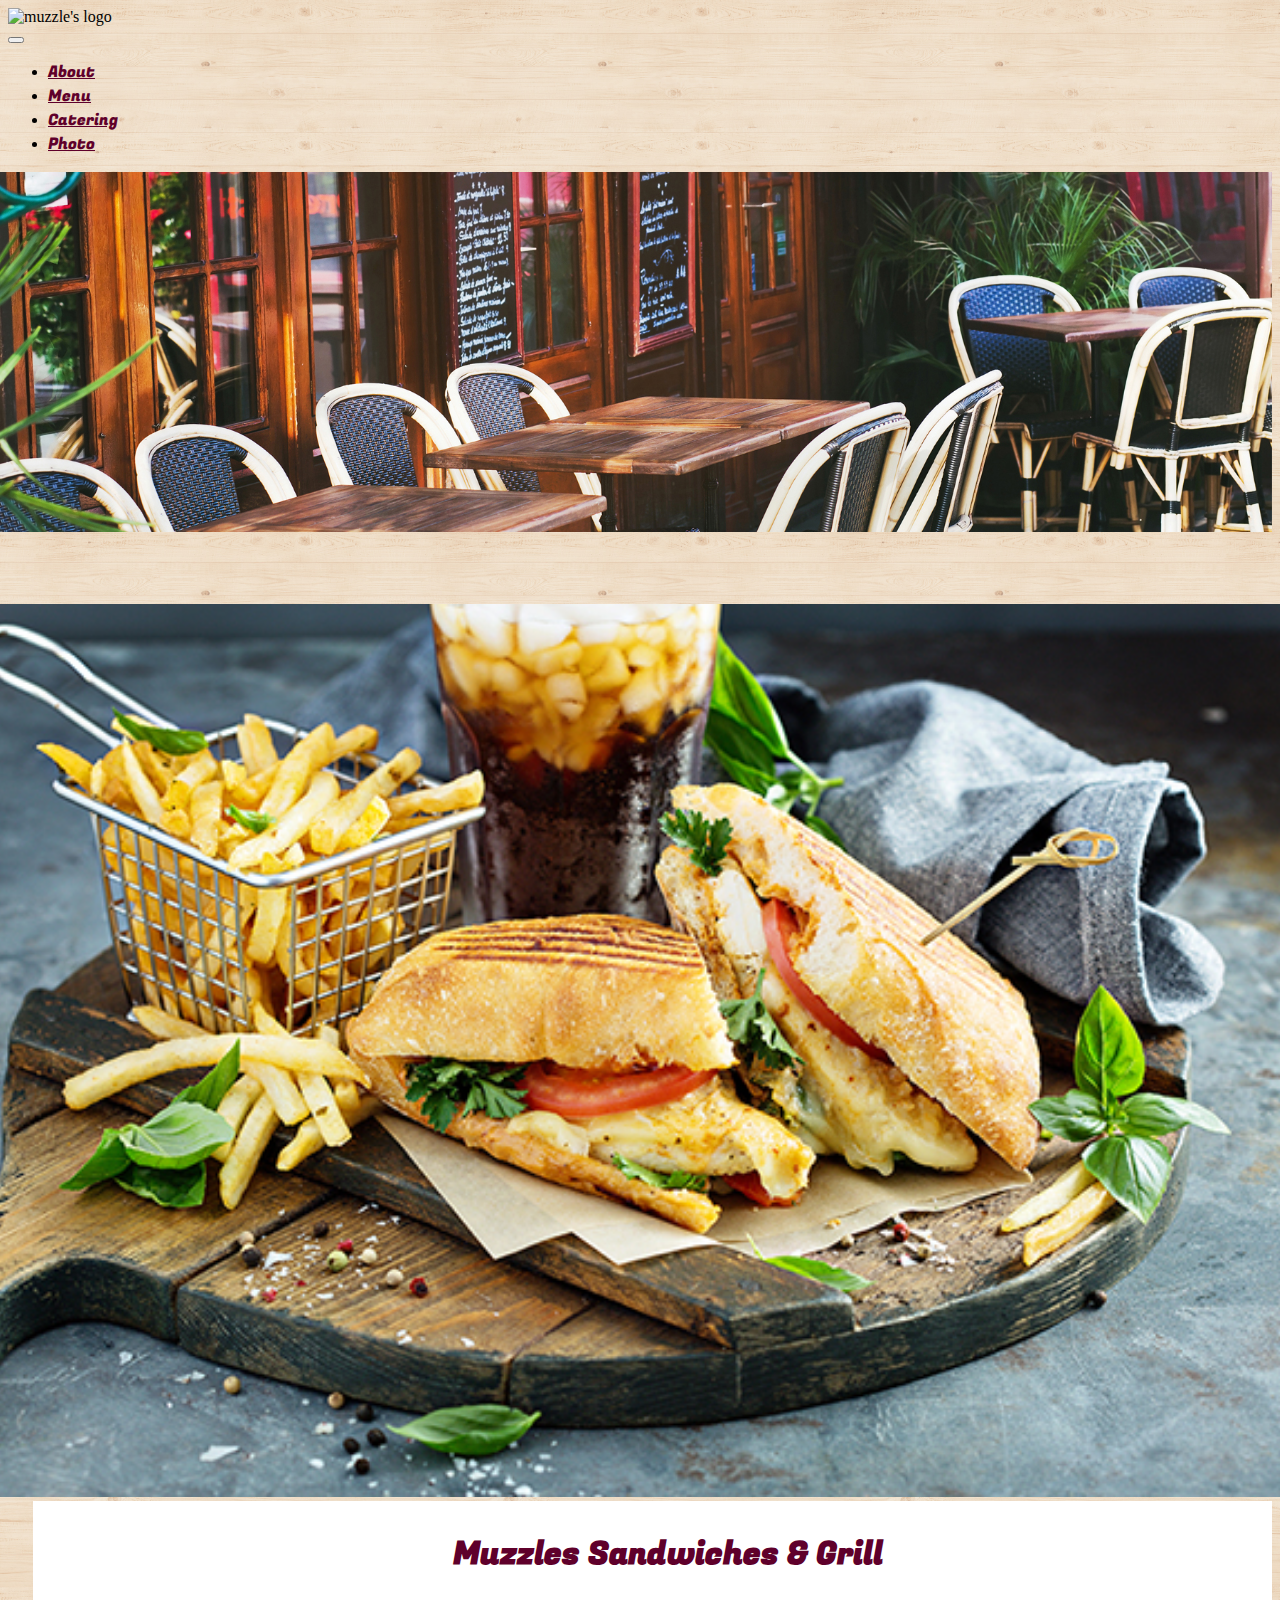
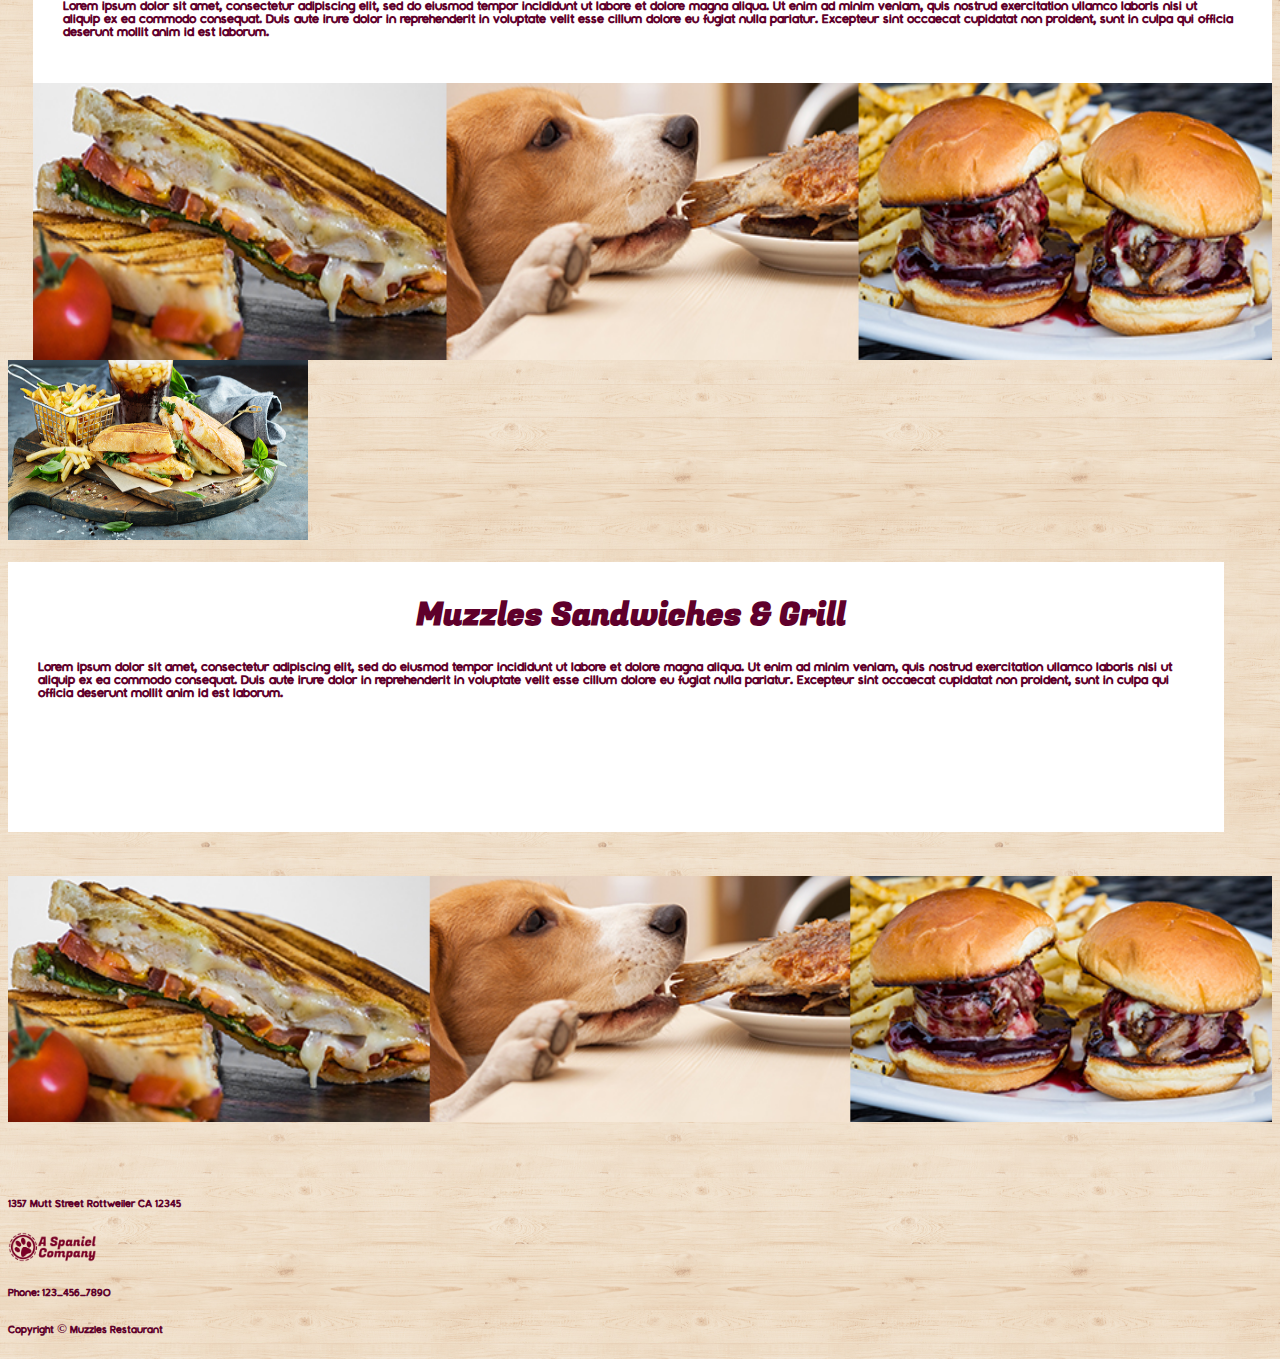
==== commit 87933da0: "NAVBAR on each page" ====
--- a/Pages/page1.html
+++ b/Pages/page1.html
@@ -13,21 +13,31 @@
 <body class="Background">
   <div class="div">
     <div class="container">
-      <nav class="navbar navbar-expand-lg">
+      <nav class="navbar navbar-expand-md">
         <div class="container-fluid">
           <div class="navbar-brand col-6" href="#"><img src="../assets/MuzzlesLogo.png" alt="muzzle's logo">
           </div>
-          <button class="navbar-toggler" type="button" data-bs-toggle="collapse" data-bs-target="#navbarNav"
-            aria-controls="navbarNav" aria-expanded="false" aria-label="Toggle navigation">
+          <button class="navbar-toggler" type="button" data-bs-toggle="collapse"
+            data-bs-target="#navbarSupportedContent" aria-controls="navbarSupportedContent" aria-expanded="false"
+            aria-label="Toggle navigation">
             <span class="navbar-toggler-icon"></span>
-        </button>
-          <div class="col-4">
-            <div class="d-flex justify-content-between NavbarText" id="navbar-Nav">
-              <a class="nav-link active Fugaz" aria-current="page" href="#">About</a>
-              <a class="nav-link active Fugaz" aria-current="page" href="#">Menu</a>
-              <a class="nav-link active Fugaz" aria-current="page" href="#">Catering</a>
-              <a class="nav-link active Fugaz" aria-current="page" href="#">Photo</a>
-            </div>
+          </button>
+          <div class="collapse navbar-collapse" id="navbarSupportedContent">
+
+            <ul class="navbar-nav ms-auto mb-2 mb-lg-0">
+              <li class="nav-item">
+                <a class="nav-link active Fugaz" aria-current="page" href="#">About</a>
+              </li>
+              <li class="nav-item">
+                <a class="nav-link active Fugaz" aria-current="page" href="#">Menu</a>
+              </li>
+              <li class="nav-item">
+                <a class="nav-link active Fugaz" aria-current="page" href="#">Catering</a>
+              </li>
+              <li class="nav-item">
+                <a class="nav-link active Fugaz" aria-current="page" href="#">Photo</a>
+              </li>
+            </ul>
           </div>
         </div>
       </nav>
@@ -69,9 +79,7 @@
   </div>
   <div class="d-lg-none">
     <div class="container d-flex justify-content-center">
-
-      <img src="../Assets/homeSingle.jpg" class="" height="180vh" width="300vw" alt="Sandwich, fries, and a drink"
-        style="">
+      <img src="../Assets/homeSingle.jpg" class="" height="180vh" width="300vw" alt="Sandwich, fries, and a drink">
     </div>
     <div class="container">
       <br>
--- a/CSS/style.css
+++ b/CSS/style.css
@@ -265,6 +265,11 @@
         font-size: 14.5px;
     
 }
+.MontaukFont2{
+    font-family: Montauk-Regular;
+    color: #5F002B;
+    font-size: 25px;
+}
 @font-face {
     font-family: Montauk-Regular;
     src: url(../Fonts/Montauk-Regular.otf);
@@ -289,7 +294,10 @@
 }
 .PaddingBottom{
 
-    padding-bottom: 62px;
+    padding-bottom: 20px;
+}
+.PaddingBottom2{
+    padding-bottom: 92px;
 }
 
 .PaddingRL{
@@ -304,7 +312,119 @@
     text-align: left;
     
 }
-
+.MenuText{
+
+    font-family: Montauk-Regular;
+    color: #5F002B;
+    font-size: 16px;
+    margin-right: 2.5rem;
+    margin-left: 2.5rem;
+    margin-top: 2.5rem;
+}
+.MenuHeader{
+
+    font-family: Fugaz;
+    color: #5F002B;
+    font-size: 30px;
+    margin-right: 2.5rem;
+    margin-left: 2.5rem;
+    margin-top: 2.5rem;
+}
+.card-image{
+    height: 250px; 
+    width:812px ; 
+ }
+ .OurMenuPadding{
+    padding-left: 140px;
+    padding-right: 140px;
+ }
+
+  .PaddingRL2{
+
+    padding-left: 120px;
+    padding-right: 120px;
+  }
+  .textAlignRight{
+
+    text-align: right;
+  }
+  .textAlignLeft{
+    text-align: left;
+  }
+  .OurTeamColor2{
+    /* width: auto; */
+    background-color: #FFFF;
+    
+  }
+
+  .menu-item-title-style{
+    font-family: Montauk-Regular;
+    font-size: 2.188rem;
+    color: #5F002B;
+    display: flex;
+    justify-content:space-between;
+    margin-right: 2.5rem;
+    margin-left: 2.5rem;
+    margin-top: 2.5rem;
+
+  }
+  .PictureScaling{
+
+    width: 100%;
+    display: flex;
+    
+  }
+  .menu-item-title-style2{
+    font-family: Montauk-Regular;
+    font-size: 1rem;
+    color: #5F002B;
+    display: flex;
+    justify-content:space-between;
+    margin-right: 2.5rem;
+    margin-left: 2.5rem;
+    margin-top: 2.5rem;
+  }
+  .BigPadding{
+    padding-top: 20px;
+  }
+  
+  .paddingMenu1{
+    padding-left: 10px;
+  }
+  .paddingMenu2{
+    padding-right: 10px;
+  }
+
+  .HTC{
+    background-color: #FFFF;
+    display: flex;
+    justify-content: center;
+    padding: 10px;
+  }
+  .asd{
+    width: auto;
+  }
+  .Stretch{
+    display: flex;
+    align-items: stretch;
+    justify-content: center;
+  }
+  .Corners{
+    border-radius: 0%;
+  }
+  .imgSizing{
+    height: auto;
+    width: auto;
+  }
+  .flexWrap{
+    display: flex;
+    flex-wrap: wrap;
+  }
+  .alignRight{
+    display: flex;
+    justify-content: flex-end;
+  }
+  
   
   
 
@@ -341,4 +461,25 @@
     font-family: Montauk;
     font-size: 20px;
     color:#5F002B;
-}+}
+
+/* page 5 chris */
+
+.PhotoBorder{
+    background-color: white;
+    padding: 8px 8px;
+}
+
+.montaukFont{
+    font-family: "Montauk-Regular";
+    font-size: 10px;
+    color: #5F002B;
+}
+.fugazFont {
+    font-family: "FugazO";
+    color: #5F002B !important;
+}
+.generalPadding{
+    padding:20px;    
+}
+
